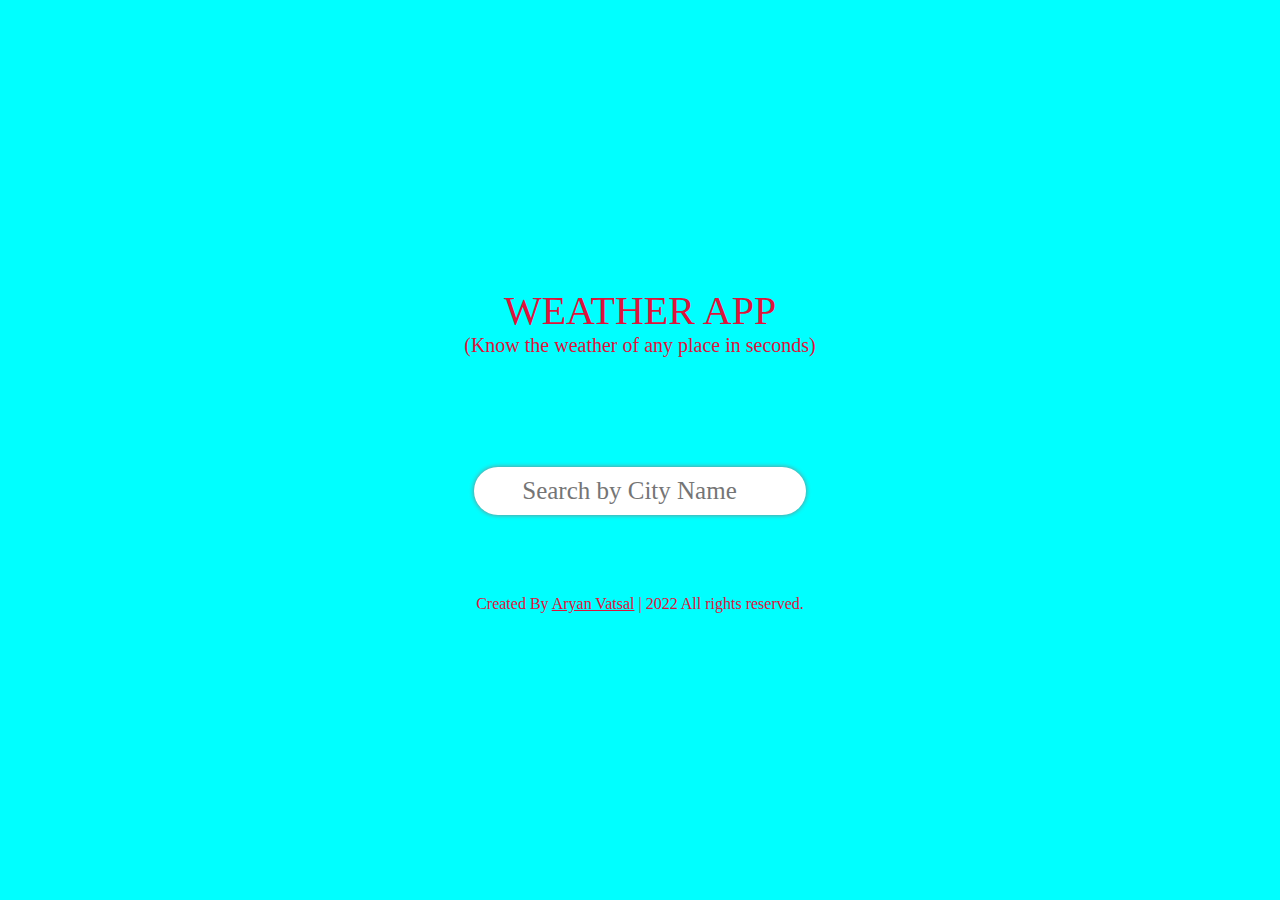
==== index.html @ 392180e9 "Update and rename Weather.html to index.html" ====
<!DOCTYPE html>
<html lang="en">
<head>
    <meta charset="UTF-8">
    <meta name="viewport" content="width=device-width, initial-scale=1.0">
    <title>Weather API</title>
    <link rel="stylesheet" href="Weather.css" />
</head>
<body>
    <main>
        <div style="text-align: center; font-size:40px; color: crimson;">WEATHER APP</div>
        <div style="text-align: center; font-size:20px; color: crimson;"> (Know the weather of any place in seconds) </div>
        <div class="row" style="text-align: center;">
            <form action="">
                <input type="search" id="search" placeholder="Search by City Name" style="text-align: center; margin-top: 100px;">
            </form>
        </div>
        <div class="row" id="weather">
            <!--<div>
                <img src="https://worldweather.wmo.int/images/24a.png" alt="">
            </div>
            <div>
                <h2>32 °C</h2>
                <h4> Clear</h4>
            </div>-->
        </div>
        <footer style="text-align: center; margin-top: 50px; color: crimson;">
            <span>Created By <a href="#" style="color: crimson;">Aryan Vatsal</a> | <span class="far fa-copyright"></span> 2022 All rights reserved.</span>
        </footer>
    </main>
    <script src="Weather.js"></script>
</body>
</html>
---- Weather.css ----
*{
    padding: 0;
    margin: 0;
    font-family:'Times New Roman', Times, serif;
    box-sizing: border-box;
}
main{
    width: 100%;
    height: 100vh;
    display: flex;
    background: aqua;
    justify-content: center;
    align-items: center;
    flex-direction: column;
}
.row{
    display: flex;
    justify-content: center;
    align-items: center;
    color: #111;
    font-size: 60px;
    width: 1000px;
    margin: 10px;
}
#search {
    font-size: 25px;
    padding: 10px;
    border-radius: 25px;
    border: none;
    outline: none;
    box-shadow: 0px 0px 5px grey;
}
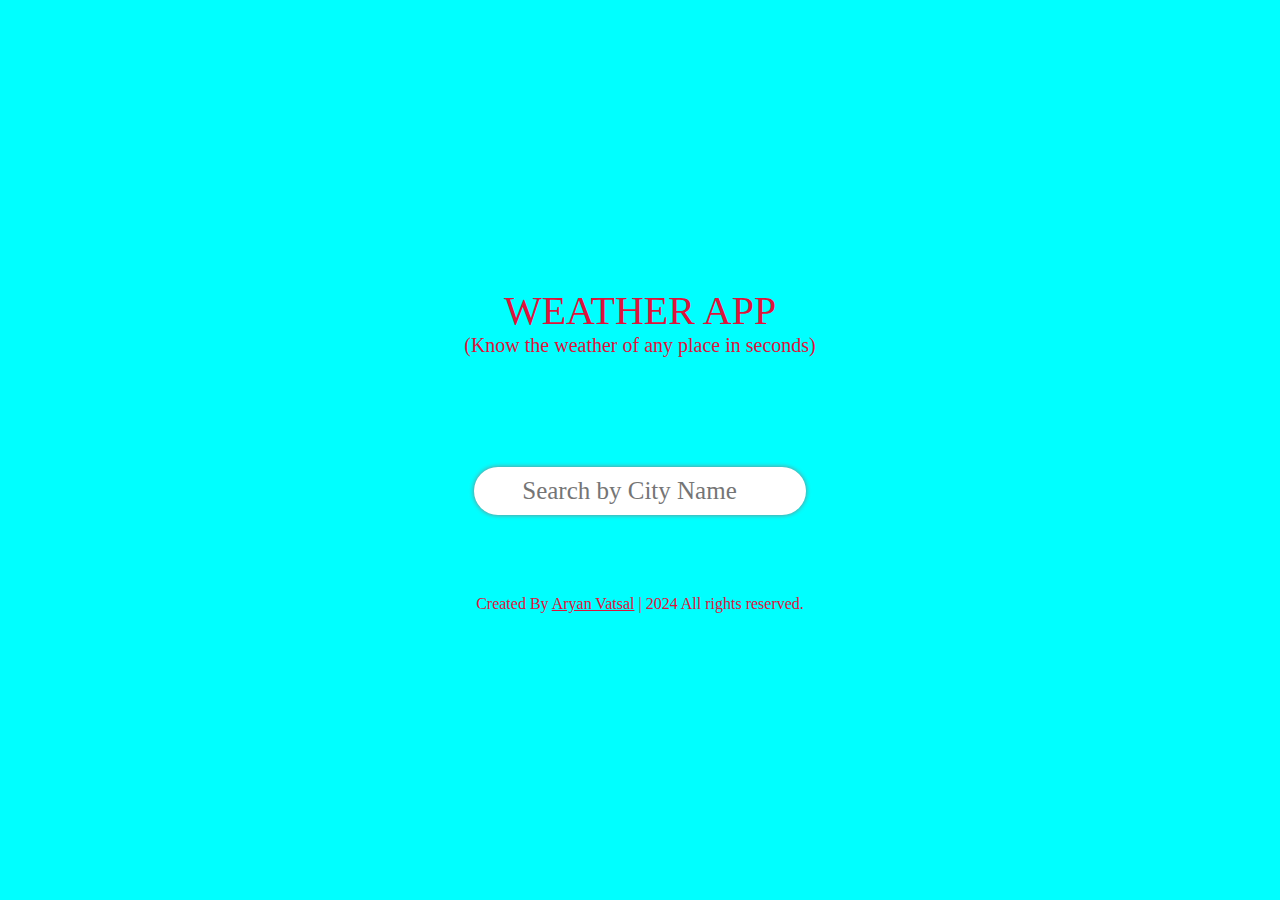
==== commit 3bc9ca8b: "Update index.html" ====
--- a/index.html
+++ b/index.html
@@ -25,7 +25,7 @@
             </div>-->
         </div>
         <footer style="text-align: center; margin-top: 50px; color: crimson;">
-            <span>Created By <a href="#" style="color: crimson;">Aryan Vatsal</a> | <span class="far fa-copyright"></span> 2022 All rights reserved.</span>
+            <span>Created By <a href="#" style="color: crimson;">Aryan Vatsal</a> | <span class="far fa-copyright"></span> 2024 All rights reserved.</span>
         </footer>
     </main>
     <script src="Weather.js"></script>
